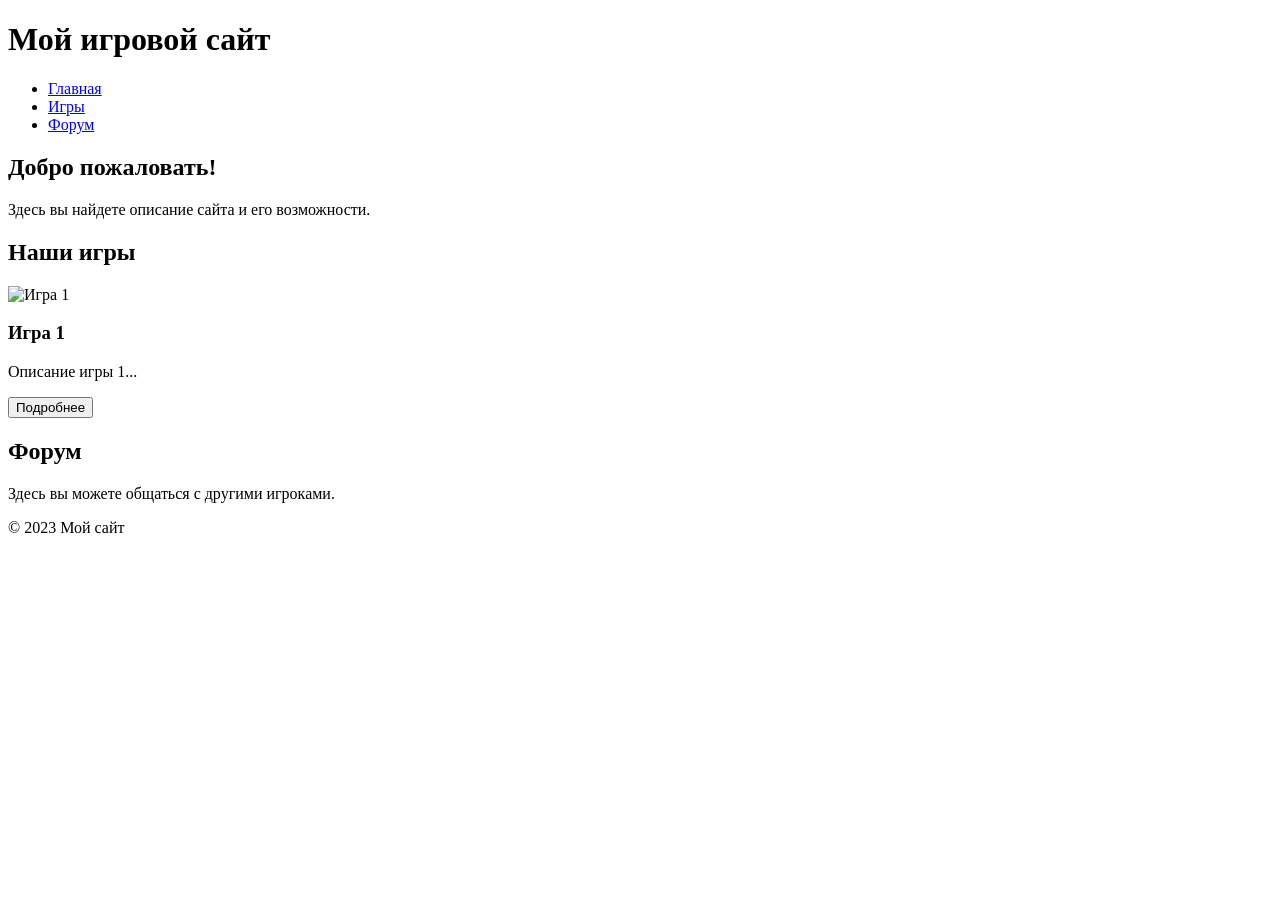
==== index.html @ 5e616b98 "Create index.html" ====
<!DOCTYPE html>
<html>
<head>
    <title>Сайт, похожий на Aresmine</title>
    <link rel="stylesheet" href="style.css">
</head>
<body>
    <header>
        <h1>Мой игровой сайт</h1>
        <nav>
            <ul>
                <li><a href="#home">Главная</a></li>
                <li><a href="#games">Игры</a></li>
                <li><a href="#forum">Форум</a></li>
            </ul>
        </nav>
    </header>

    <main>
        <section id="home">
            <h2>Добро пожаловать!</h2>
            <p>Здесь вы найдете описание сайта и его возможности.</p>
        </section>

        <section id="games">
            <h2>Наши игры</h2>
            <div class="game">
                <img src="game1.jpg" alt="Игра 1">
                <h3>Игра 1</h3>
                <p>Описание игры 1...</p>
                <button onclick="showGameDetails('game1')">Подробнее</button>
            </div>
            </section>

        <section id="forum">
            <h2>Форум</h2>
            <p>Здесь вы можете общаться с другими игроками.</p>
        </section>
    </main>

    <footer>
        <p>&copy; 2023 Мой сайт</p>
    </footer>

    <script src="script.js"></script>
</body>
</html>
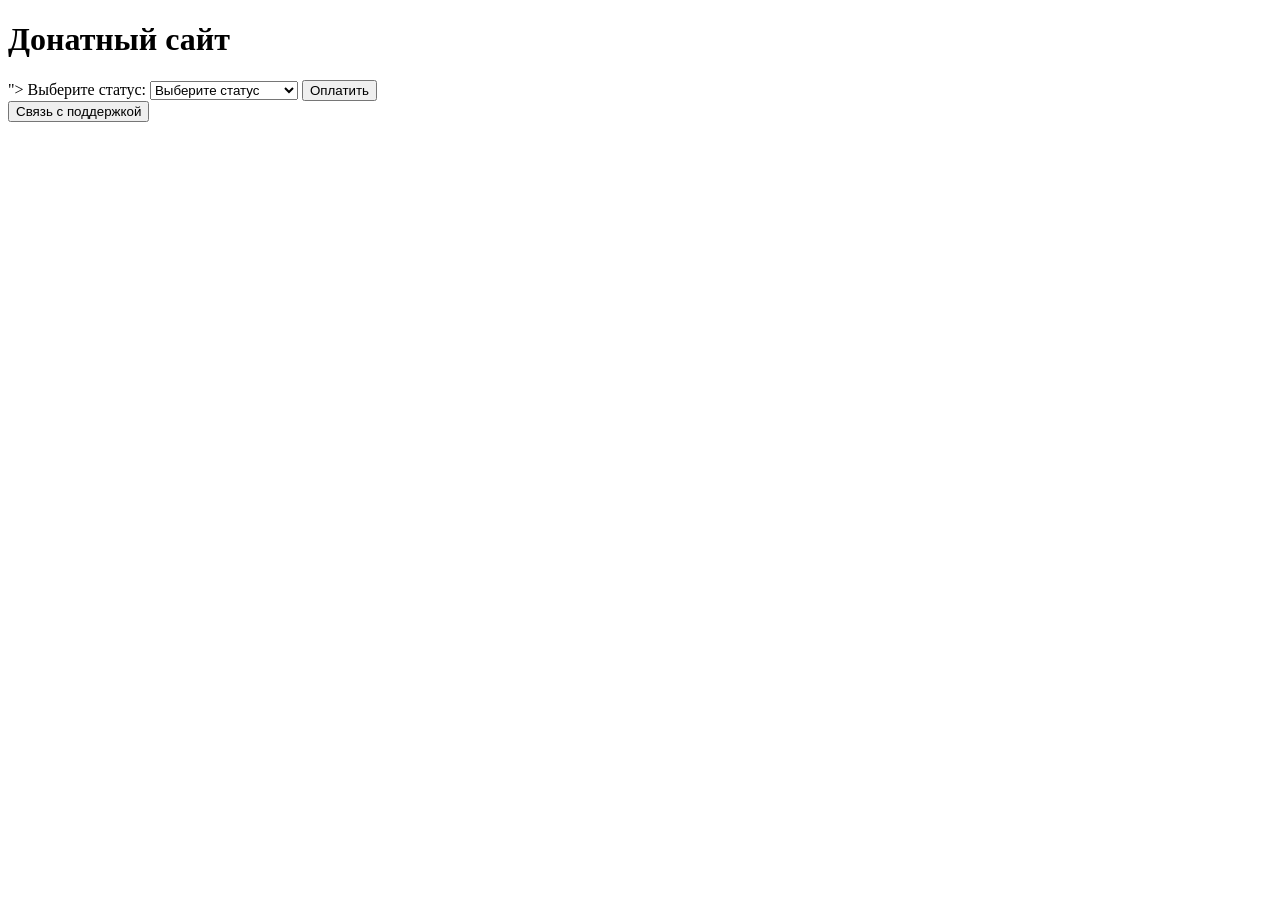
==== commit 6116b52c: "Create index.html" ====
--- a/index.html
+++ b/index.html
@@ -1,47 +1,44 @@
 <!DOCTYPE html>
 <html>
 <head>
-    <title>Сайт, похожий на Aresmine</title>
-    <link rel="stylesheet" href="style.css">
+    <title>Донатный сайт</title>
 </head>
 <body>
-    <header>
-        <h1>Мой игровой сайт</h1>
-        <nav>
-            <ul>
-                <li><a href="#home">Главная</a></li>
-                <li><a href="#games">Игры</a></li>
-                <li><a href="#forum">Форум</a></li>
-            </ul>
-        </nav>
-    </header>
+    <h1>Донатный сайт</h1>
+    <form method="post" action="<?php echo htmlspecialchars($_SERVER["PHP_SELF"]);?>">
+        <label for="status">Выберите статус:</label>
+        <select name="status" id="status">
+            <option value="">Выберите статус</option>
+            <option value="D.Модер">D.Модер (500 руб.)</option>
+            <option value="D.Админ">D.Админ (1000 руб.)</option>
+            <option value="VIP">VIP (2000 руб.)</option>
+            <option value="OLD">OLD (5000 руб.)</option>
+        </select>
+        <input type="submit" name="submit" value="Оплатить">
+    </form>
+    <button onclick="sendSupportMessage()">Связь с поддержкой</button>
 
-    <main>
-        <section id="home">
-            <h2>Добро пожаловать!</h2>
-            <p>Здесь вы найдете описание сайта и его возможности.</p>
-        </section>
-
-        <section id="games">
-            <h2>Наши игры</h2>
-            <div class="game">
-                <img src="game1.jpg" alt="Игра 1">
-                <h3>Игра 1</h3>
-                <p>Описание игры 1...</p>
-                <button onclick="showGameDetails('game1')">Подробнее</button>
-            </div>
-            </section>
-
-        <section id="forum">
-            <h2>Форум</h2>
-            <p>Здесь вы можете общаться с другими игроками.</p>
-        </section>
-    </main>
-
-    <footer>
-        <p>&copy; 2023 Мой сайт</p>
-    </footer>
-
-    <script src="script.js"></script>
+    <script>
+        function sendSupportMessage() {
+            // Отправка сообщения в Discord-канал
+            fetch('/support', {
+                method: 'POST',
+                headers: {
+                    'Content-Type': 'application/json'
+                },
+                body: JSON.stringify({ message: 'Пользователь запросил связь с поддержкой' })
+            })
+            .then(response => {
+                if (response.ok) {
+                    alert('Сообщение отправлено в поддержку!');
+                } else {
+                    alert('Произошла ошибка при отправке сообщения.');
+                }
+            })
+            .catch(error => {
+                alert('Произошла ошибка при отправке сообщения: ' + error);
+            });
+        }
+    </script>
 </body>
 </html>
